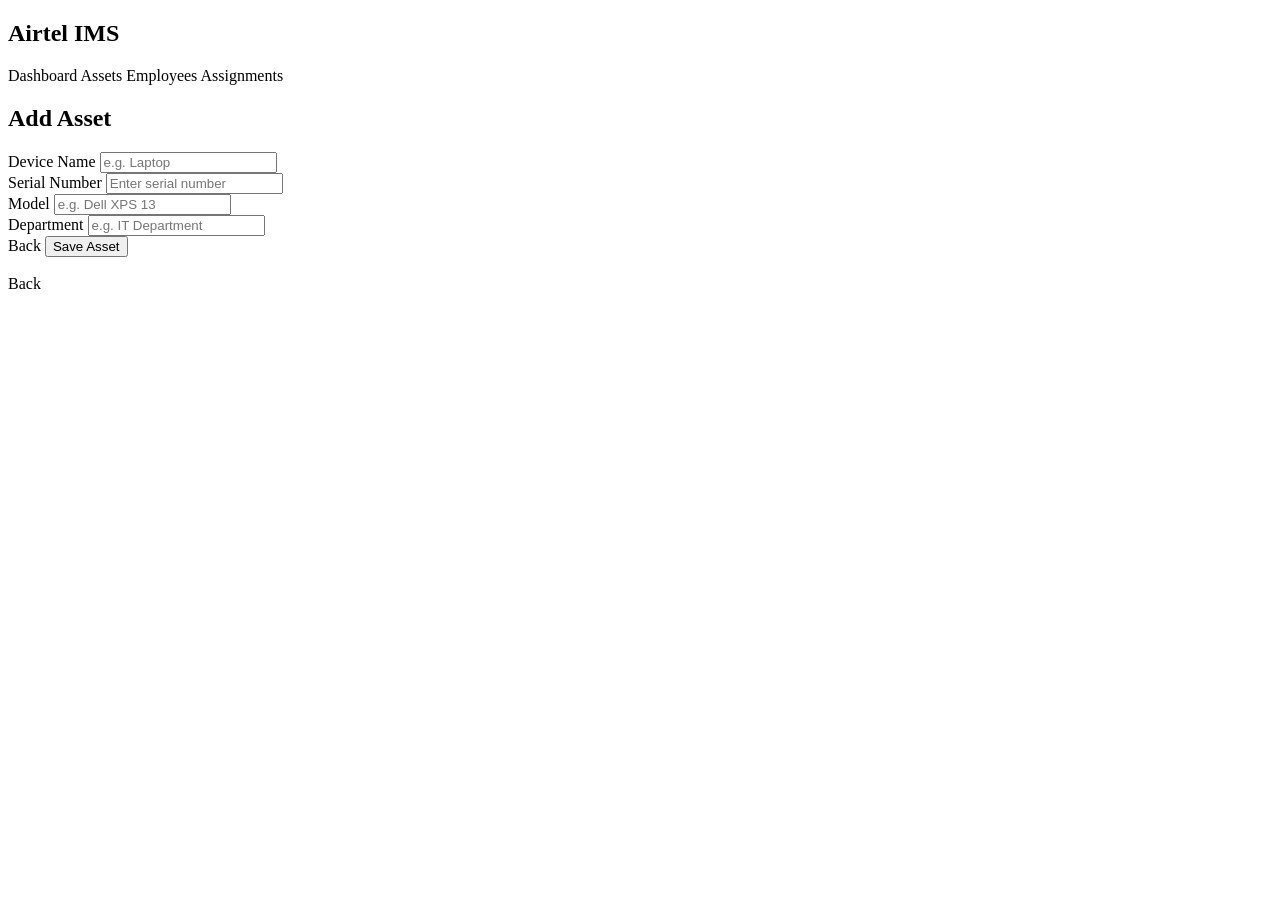
==== src/main/resources/templates/asset-form.html @ d34c6090 "done with the project" ====
<!DOCTYPE html>
<html>
<head>
<meta charset="UTF-8">
<title>Insert title here</title>
<link rel="stylesheet" th:href="@{/css/style.css}">
<script th:src="@{/js/script.js}"></script>
</head>
<body>
<div class="container">
<div class="navbar">
    <h2>Airtel IMS</h2>
    <div>
        <a th:href="@{/}">Dashboard</a>
        <a th:href="@{/assets}">Assets</a>
        <a th:href="@{/employees}">Employees</a>
        <a th:href="@{/assignments}">Assignments</a>
    </div>
</div>
    <div class="form-container">
        <h2>Add Asset</h2>

        <form th:action="@{/assets/save}" method="post" th:object="${asset}">

            <div class="form-group">
                <label>Device Name</label>
                <input type="text" th:field="*{name}" placeholder="e.g. Laptop" required>
            </div>

            <div class="form-group">
                <label>Serial Number</label>
                <input type="text" th:field="*{serialNumber}" placeholder="Enter serial number" required>
            </div>

            <div class="form-group">
                <label>Model</label>
                <input type="text" th:field="*{model}" placeholder="e.g. Dell XPS 13">
            </div>

            <div class="form-group">
                <label>Department</label>
                <input type="text" th:field="*{department}" placeholder="e.g. IT Department">
            </div>

            <div class="form-actions">
                <a th:href="@{/assets}" class="btn-secondary">Back</a>
                <button type="submit" class="btn-primary">Save Asset</button>
            </div>

        </form>
    </div>

<br>
<a th:href="@{/assets}">Back</a>
</div>
</body>
</html>
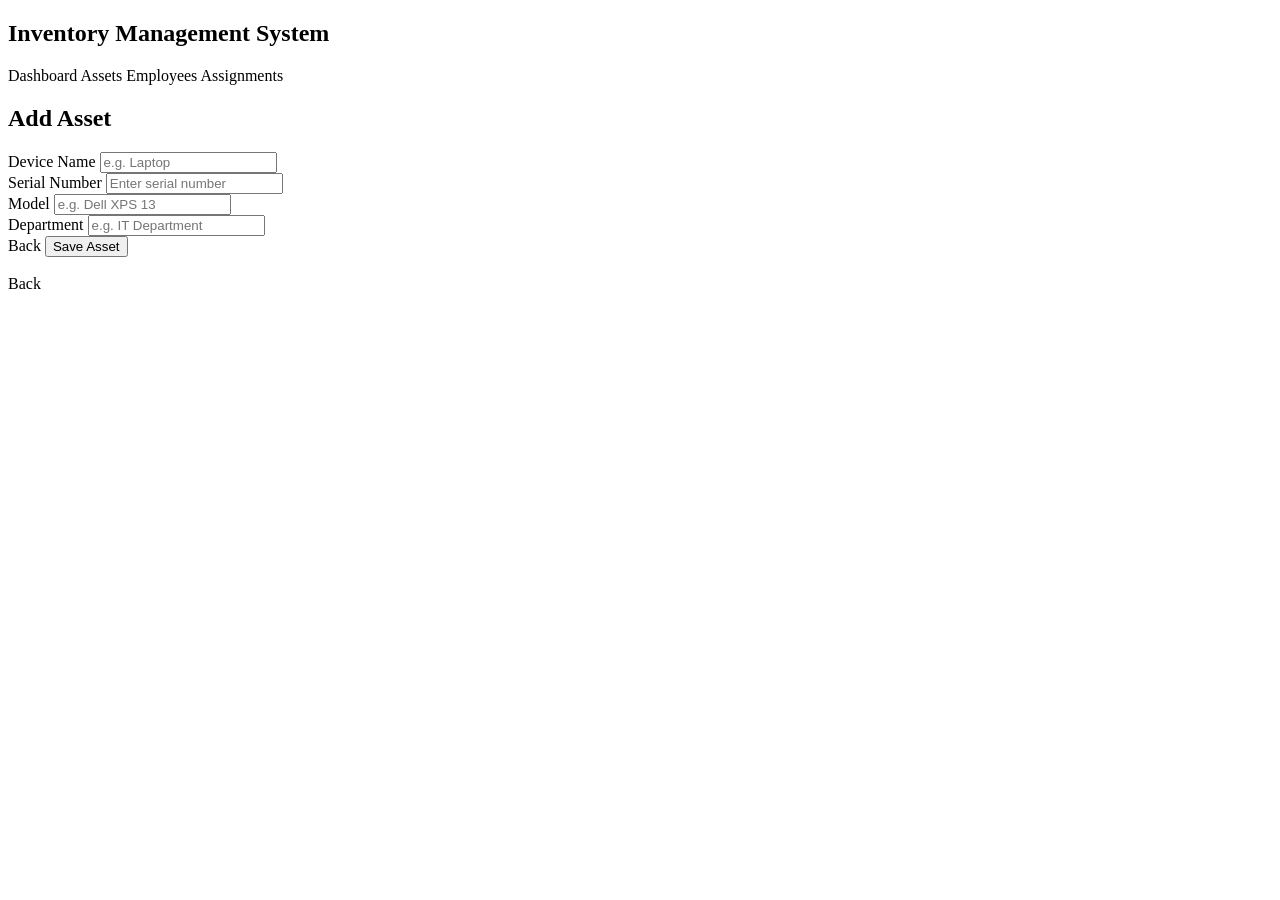
==== commit 7ec181ba: "added the login controllers and interceptors" ====
--- a/src/main/resources/templates/asset-form.html
+++ b/src/main/resources/templates/asset-form.html
@@ -9,7 +9,7 @@
 <body>
 <div class="container">
 <div class="navbar">
-    <h2>Airtel IMS</h2>
+    <h2>Inventory Management System</h2>
     <div>
         <a th:href="@{/}">Dashboard</a>
         <a th:href="@{/assets}">Assets</a>
